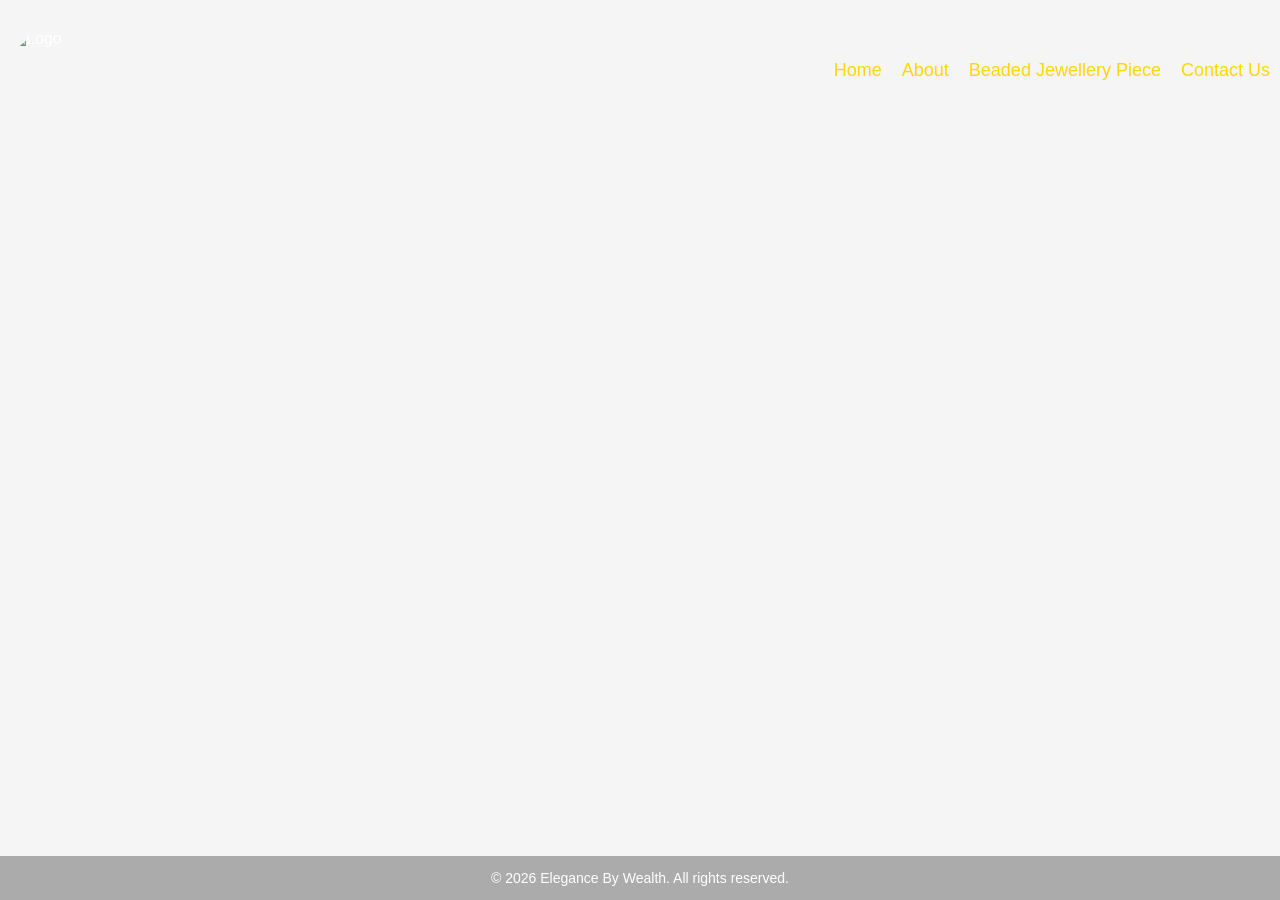
==== index.html @ 8d233341 "Add files via upload" ====
<!doctype html>
<html lang="en">
  <head>
    <meta charset="UTF-8" />

    <meta name="viewport" content="width=device-width, initial-scale=1.0" />
    <style></style>

    <title>ELEGANCE BY WEALTH💎</title>

    <link rel="stylesheet" href="style.css" />
  </head>

  <body>
    <header>
      <div class="Logo">
        <img src="images/Logo.jpeg" alt="Logo" />
      </div>

      <nav>
        <ul>
          <li><a href="index.html">Home</a></li>

          <li><a href="about.html">About</a></li>

          <li>
            <a href="Beaded Jewellery.html">Beaded Jewellery Piece</a>
          </li>

          <li><a href="contact.html">Contact Us</a></li>
        </ul>
      </nav>
    </header>

    <main>
      <section class="hero"></section>
    </main>

    <footer>
      <p>© 2026 Elegance By Wealth. All rights reserved.</p>
    </footer>
  </body>
</html>
---- style.css ----
header {
  background-color:none;

  color: rgb(255, 255, 255);

 padding: 5px 10px;

  display: flex;

  justify-content: space-between;

  align-items: center;

}

.Logo {
  display: flex;

  align-items: center;

  gap: 15px;

    width: 150px;

  height: 150px;
}

body {
  margin: 0;

  font-family: Arial, sans-serif;

  background-color: #f5f5f5;

background-size: 100% 100%;

  background-image: url("images/ChatGPT.png");

  background-repeat: no repeat;

  min-height: 100vh;
 
  display: flex;

  flex-direction: column;

}

main {
  flex: 1;
}

nav a {
  text-decoration: none;
  color: gold;
  font-size: 18px;
}

nav a {
  text-decoration: none;

  color: gold;

  font-size: 18px;
}

.Logo h1 {
  font-size: 30px;
  color: gold;
}

.Logo img {
  width: 80px;
  height: 80px;
  border-radius: 50%;
}

nav ul {
  list-style: none;
  display: flex;
  gap: 20px;
  padding: 0;
}

.hero {
  height: 400px;
 
}

nav a:hover {
  color: white;
}

footer {
  background-color: rgba(0, 0, 0, 0.3);

  color: white;

  text-align: center;

  font-size: 14px;
  
}

header {
  position: relative;
  top: -10px;
}
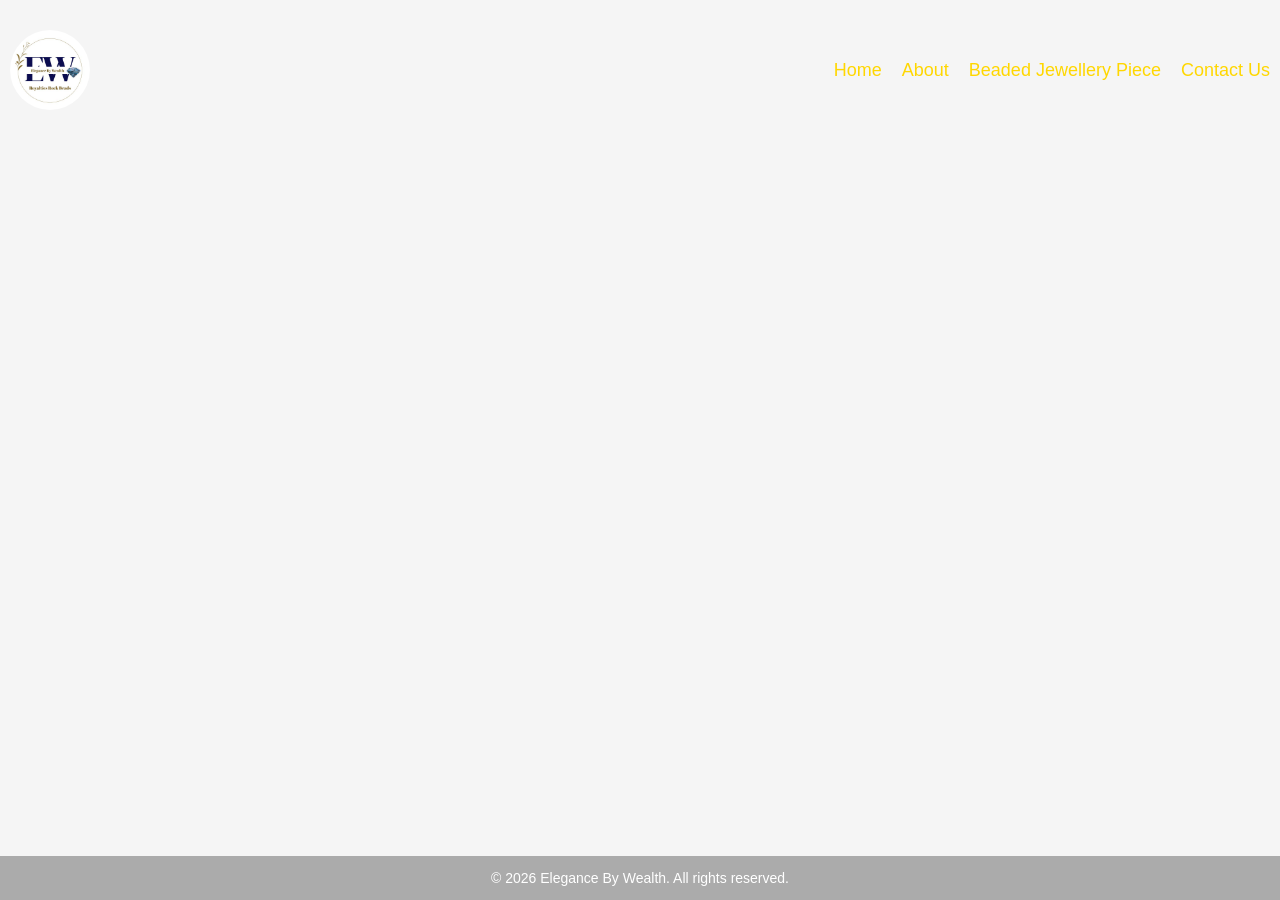
==== commit 3fa4a515: "Update index.html" ====
--- a/index.html
+++ b/index.html
@@ -14,7 +14,7 @@
   <body>
     <header>
       <div class="Logo">
-        <img src="images/Logo.jpeg" alt="Logo" />
+        <img src="Logo.jpeg" alt="Logo" />
       </div>
 
       <nav>
